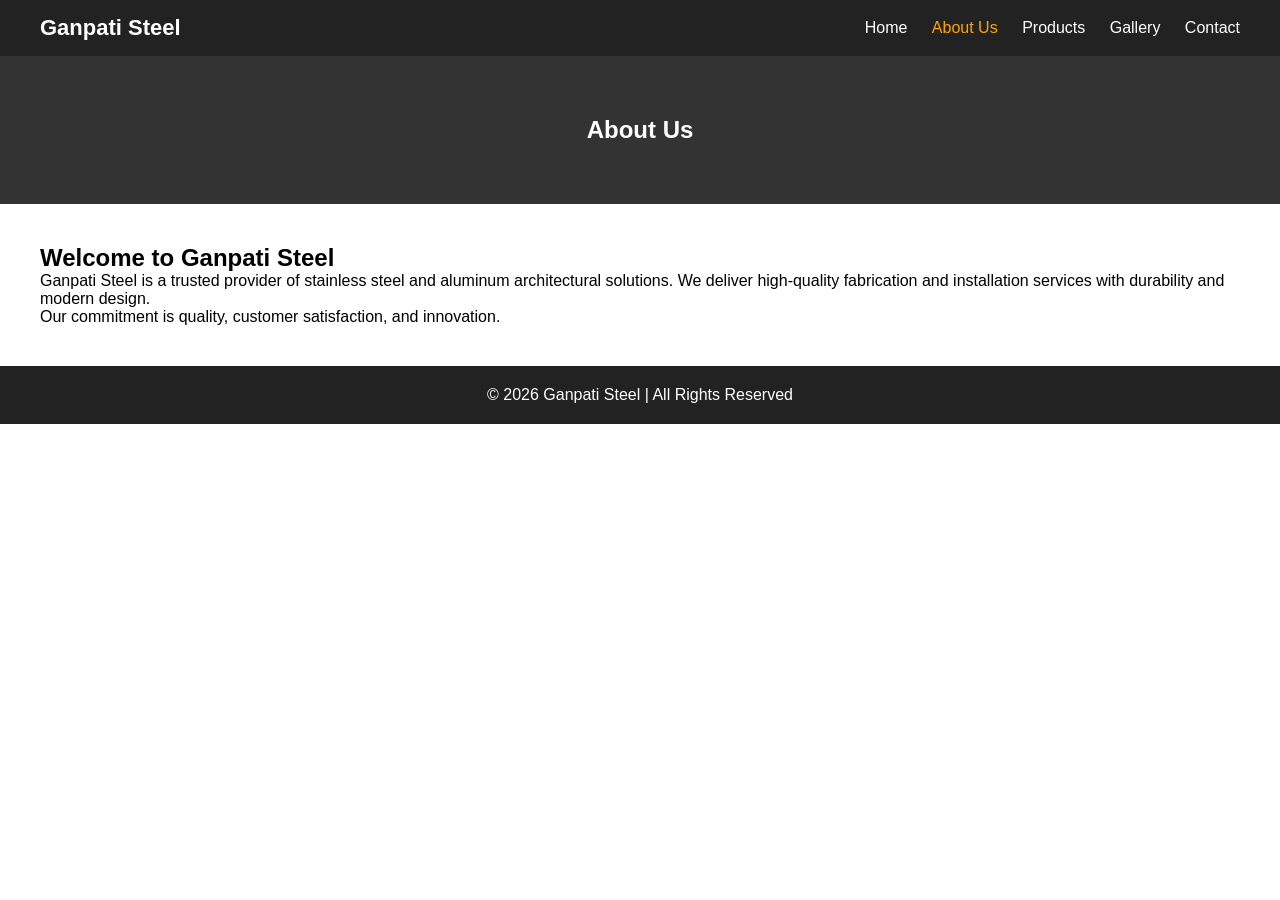
==== about.html @ 32095b62 "Add files via upload" ====
<!DOCTYPE html>
<html lang="en">
<head>
    <meta charset="UTF-8">
    <title>About Us - Ganpati Steel</title>
    <link rel="stylesheet" href="cssstyle.css">
</head>
<body>

<header>
    <div class="logo">Ganpati Steel</div>
    <nav>
        <a href="index.html">Home</a>
        <a href="about.html" class="active">About Us</a>
        <a href="products.html">Products</a>
        <a href="gallery.html">Gallery</a>
        <a href="contact.html">Contact</a>
    </nav>
</header>

<section class="page-banner">
    <h1>About Us</h1>
</section>

<section class="content">
    <h2>Welcome to Ganpati Steel</h2>
    <p>
        Ganpati Steel is a trusted provider of stainless steel and aluminum 
        architectural solutions. We deliver high-quality fabrication and 
        installation services with durability and modern design.
    </p>
    <p>
        Our commitment is quality, customer satisfaction, and innovation.
    </p>
</section>

<footer>
    <p>© 2026 Ganpati Steel | All Rights Reserved</p>
</footer>

</body>
</html>
---- cssstyle.css ----
* {
    margin: 0;
    padding: 0;
    box-sizing: border-box;
}

body {
    font-family: Arial, sans-serif;
}

header {
    display: flex;
    justify-content: space-between;
    align-items: center;
    background: #222;
    padding: 15px 40px;
}

.logo {
    color: #fff;
    font-size: 22px;
    font-weight: bold;
}

nav a {
    color: #fff;
    text-decoration: none;
    margin-left: 20px;
}

nav a:hover,
nav .active {
    color: orange;
}

.hero {
    height: 90vh;
    background: linear-gradient(to right, #000000aa, #000000aa),
                url('../images/hero.jpg') center/cover;
    color: white;
    display: flex;
    flex-direction: column;
    justify-content: center;
    align-items: center;
    text-align: center;
}

.btn {
    background: orange;
    color: white;
    padding: 10px 20px;
    margin-top: 20px;
    text-decoration: none;
}

.page-banner {
    background: #333;
    color: white;
    padding: 60px;
    text-align: center;
}

.content {
    padding: 40px;
}

.card-container {
    display: flex;
    gap: 20px;
    padding: 40px;
    flex-wrap: wrap;
    justify-content: center;
}

.card {
    background: #f4f4f4;
    padding: 20px;
    width: 250px;
    text-align: center;
}

.gallery {
    display: flex;
    gap: 20px;
    padding: 40px;
    justify-content: center;
}

.gallery img {
    width: 300px;
    height: 200px;
    object-fit: cover;
}

form {
    display: flex;
    flex-direction: column;
    gap: 15px;
    max-width: 400px;
}

input, textarea {
    padding: 10px;
}

footer {
    background: #222;
    color: white;
    text-align: center;
    padding: 20px;
}
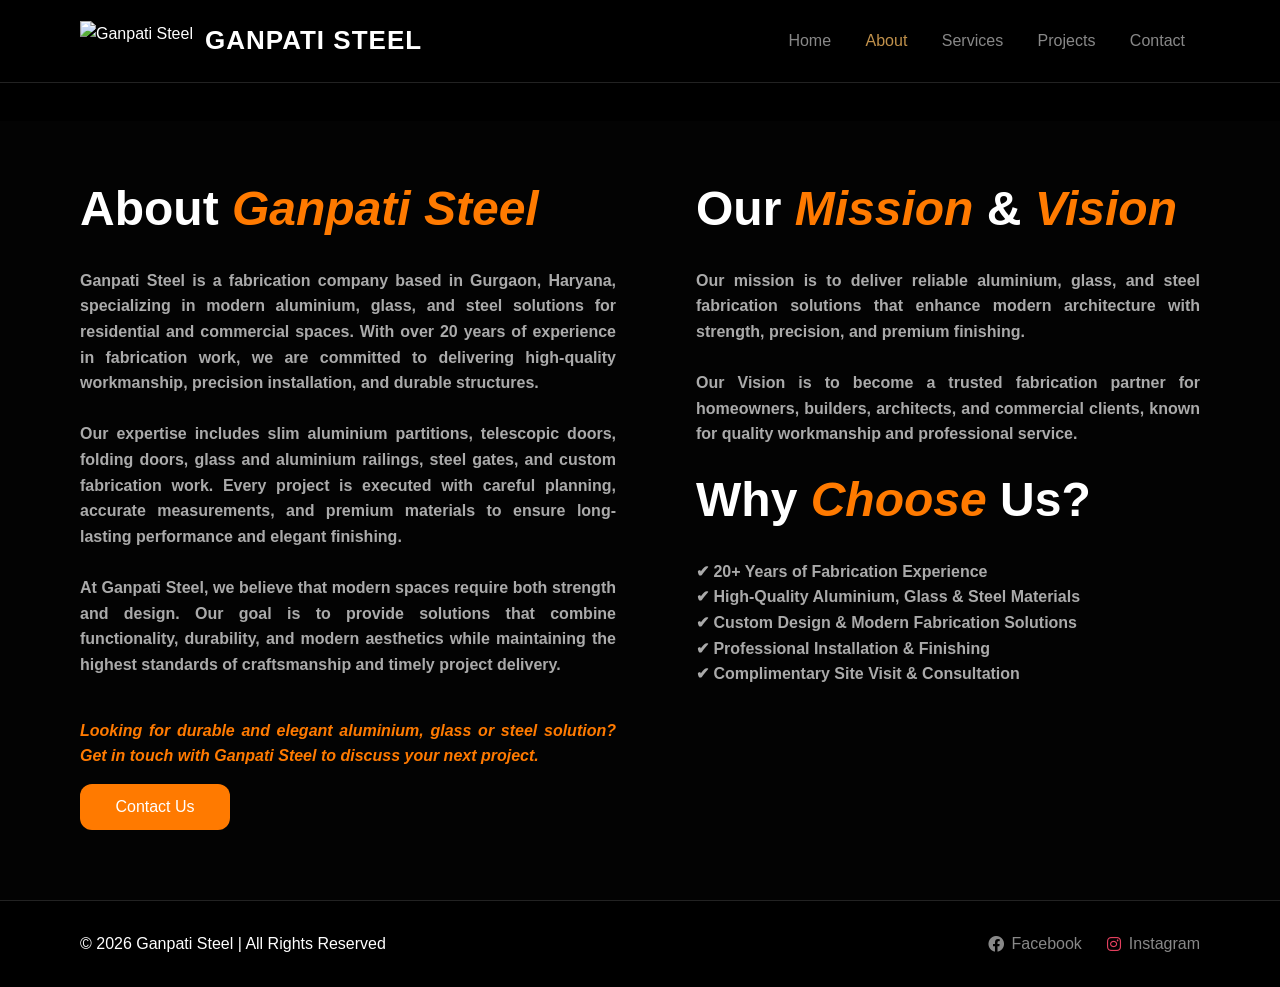
==== commit 462988fe: "Add files via upload" ====
--- a/about.html
+++ b/about.html
@@ -1,41 +1,68 @@
 <!DOCTYPE html>
 <html lang="en">
 <head>
-    <meta charset="UTF-8">
-    <title>About Us - Ganpati Steel</title>
-    <link rel="stylesheet" href="cssstyle.css">
+<meta charset="UTF-8">
+<meta name="viewport" content="width=device-width, initial-scale=1.0">
+<title>Ganpati Steel</title>
+<link rel="stylesheet" href="about.css">
+<link rel="stylesheet" href="https://cdnjs.cloudflare.com/ajax/libs/font-awesome/6.0.0/css/all.min.css">
 </head>
 <body>
 
 <header>
-    <div class="logo">Ganpati Steel</div>
+    <div class="logo">
+    <img src="image/Logo.jpeg" alt="Ganpati Steel">
+	<span>Ganpati Steel</span>
+</div>
     <nav>
         <a href="index.html">Home</a>
-        <a href="about.html" class="active">About Us</a>
-        <a href="products.html">Products</a>
-        <a href="gallery.html">Gallery</a>
+        <a href="about.html" class="active">About</a>
+		<a href="Services.html">Services</a>
+        <a href="project.html">Projects</a>
         <a href="contact.html">Contact</a>
     </nav>
+    
 </header>
+<div class="top-banner">
+   <span>***** Free Site Visit & Consultation – Contact Us Today! *****</span>
+</div>
+<section class="abouthero">
+  <div class="abouthero-container">
+    <!-- Left side text -->
+    <div class="abouthero-text">
+      <h1>About <span>Ganpati Steel</span></h1>
+      <p>Ganpati Steel is a fabrication company based in Gurgaon, Haryana, specializing in modern aluminium, glass, and steel solutions for residential and commercial spaces. With over 20 years of experience in fabrication work, we are committed to delivering high-quality workmanship, precision installation, and durable structures.<br/><br/>
+Our expertise includes slim aluminium partitions, telescopic doors, folding doors, glass and aluminium railings, steel gates, and custom fabrication work. Every project is executed with careful planning, accurate measurements, and premium materials to ensure long-lasting performance and elegant finishing.<br/><br/>
+At Ganpati Steel, we believe that modern spaces require both strength and design. Our goal is to provide solutions that combine functionality, durability, and modern aesthetics while maintaining the highest standards of craftsmanship and timely project delivery.</p><br/>
+<p><span> Looking for durable and elegant aluminium, glass or steel solution? Get in touch with Ganpati Steel to discuss your next project.</span></p>
+      <div class="button">
+        <a href="https://wa.me/919717333401" class="btn">Contact Us</a>
+      </div>
+    </div>
 
-<section class="page-banner">
-    <h1>About Us</h1>
-</section>
-
-<section class="content">
-    <h2>Welcome to Ganpati Steel</h2>
-    <p>
-        Ganpati Steel is a trusted provider of stainless steel and aluminum 
-        architectural solutions. We deliver high-quality fabrication and 
-        installation services with durability and modern design.
-    </p>
-    <p>
-        Our commitment is quality, customer satisfaction, and innovation.
-    </p>
+    <!-- Right side content -->
+    <div class="abouthero-right">
+	<h1>Our <span>Mission </span>& <span>Vision </span></h1>
+	  <p>Our mission is to deliver reliable aluminium, glass, and steel fabrication solutions that enhance modern architecture with strength, precision, and premium finishing.<br/><br/>
+Our Vision is to become a trusted fabrication partner for homeowners, builders, architects, and commercial clients, known for quality workmanship and professional service.</p>
+      <h1>Why <span>Choose </span>Us?</h1>
+	  <p>✔ 20+ Years of Fabrication Experience<br/>
+✔ High-Quality Aluminium, Glass & Steel Materials<br/>
+✔ Custom Design & Modern Fabrication Solutions<br/>
+✔ Professional Installation & Finishing<br/>
+✔ Complimentary Site Visit & Consultation</p>
+    </div>
+  </div>
 </section>
 
 <footer>
-    <p>© 2026 Ganpati Steel | All Rights Reserved</p>
+    <div class="footer-container">
+        <p>© 2026 Ganpati Steel | All Rights Reserved</p>
+        <div class="social-links">
+            <a href="https://www.instagram.com/ganpati.steel" class="social-item"><i class="fab fa-facebook"></i> <span>Facebook</span></a>
+            <a href="https://www.instagram.com/ganpati.steel" class="social-item"><i class="fab fa-instagram" style="color: #E4405F;"></i> <span>Instagram</span></a>
+        </div>
+    </div>
 </footer>
 
 </body>
--- a/about.css
+++ b/about.css
@@ -0,0 +1,235 @@
+/* ---------------- Reset & Base ---------------- */
+* {
+    margin: 0;
+    padding: 0;
+    box-sizing: border-box;
+    font-family: 'Segoe UI', Tahoma, Geneva, Verdana, sans-serif;
+}
+
+body {
+    background: #0a0a0a; /* Pure Dark Background */
+    color: #ffffff;
+    line-height: 1.6;
+}
+
+
+/* ---------------- Header (FIXED) ---------------- */
+header {
+    display: flex;
+    justify-content: space-between;
+    align-items: center;
+    padding: 20px 80px;
+    background: #000;
+    border-bottom: 1px solid #222;
+    /* Fixed Logic */
+    position: fixed;
+    top: 0;
+    width: 100%;
+    z-index: 1000;
+}
+
+nav a {
+    margin: 0 15px;
+    text-decoration: none;
+    color: #888; /* Grey color for inactive links */
+    font-size: 16px; 
+    transition: 0.3s;
+}
+
+nav a:hover, nav a.active {
+    color: #c1914b; /* Standardized Gold Accent */
+    font-size: 16px; 
+    font-weight: normal; 
+}
+
+/* ---------------- Logo ---------------- */
+.logo {
+    display: flex;
+    align-items: center;
+    gap: 12px;
+}
+
+.logo img {
+    height: 40px;
+    width: auto;
+}
+
+.logo span {
+    font-size: 26px;
+    font-weight: 700;
+    letter-spacing: 1px;
+    text-transform: uppercase;
+}
+
+/* ---------------- Top Banner (FIXED) ---------------- */
+.top-banner {
+    width: 100%;
+    background: #000; 
+    color: #fff;
+    font-weight: bold;
+    font-size: 20px;
+    height: 40px;
+    line-height: 40px;
+    overflow: hidden;
+    /* Fixed Logic - Positioned below Header */
+    position: fixed;
+    top: 81px; /* Header height approx */
+    width: 100%;
+    z-index: 999;
+}
+
+.top-banner span {
+    display: inline-block;
+    white-space: nowrap;
+    position: absolute;
+    left: 100%;
+    animation: scrollText 10s linear infinite;
+}
+
+@keyframes scrollText {
+    0% { transform: translateX(0); }
+    100% { transform: translateX(-110vw); }
+}
+
+/* ---------------- Hero / About Section (ADJUSTED FOR FIX) ---------------- */
+.abouthero {
+    padding: 50px 80px;
+    /* Header (81px) + Banner (40px) = 121px offset */
+    margin-top: 121px; 
+    min-height: calc(100vh - 121px);
+    background: linear-gradient(rgba(0,0,0,0.7), rgba(0,0,0,0.7)), url("image/about.jpeg");
+    background-size: cover;
+    background-position: center;
+}
+
+.abouthero-container {
+    display: flex;
+    justify-content: space-between;
+    align-items: flex-start;
+    gap: 80px;
+    flex-wrap: wrap;
+}
+
+.abouthero-text, .abouthero-right text {
+    flex: 1;
+    min-width: 300px;
+}
+
+.abouthero-text h1, .abouthero-right h1 {
+    font-size: 48px;
+    margin-bottom: 20px;
+}
+
+.abouthero-text span, .abouthero-right span {
+    color: #ff7a00;
+    font-style: italic;
+}
+
+.abouthero-text p, .abouthero-right p {
+    color: #aaa;
+    font-size: 16px;
+    line-height: 1.6;
+    margin-bottom: 15px;
+    text-align: justify;
+    font-weight: bold;
+}
+
+.abouthero-right {
+    flex: 1;
+    min-width: 300px;
+    margin-left: auto;
+    max-width: 45%;
+}
+
+.abouthero-right img {
+    width: 100%;
+    border-radius: 15px;
+    margin-bottom: 20px;
+}
+
+/* ---------------- Buttons / Stats ---------------- */
+.btn {
+    background: #ff7a00;
+    padding: 10px 15px;
+    text-decoration: none;
+    color: white;
+    border-radius: 12px;
+    transition: 0.3s ease;
+    display: inline-block;
+    font-size: 16px;
+    min-width: 150px;
+    text-align: center;
+}
+
+.btn:hover {
+    background: #ff9500;
+    box-shadow: 0 0 15px rgba(255,122,0,0.6);
+    transform: translateY(-3px);
+}
+
+.stats {
+    display: flex;
+    gap: 40px;
+    margin-top: 40px;
+}
+
+.stats h2 {
+    font-size: 40px;
+    color: #ff7a00;
+}
+
+.rating-number {
+    display: flex;
+    align-items: center;
+    gap: 5px;
+}
+
+.stars {
+    color: #ff7a00;
+    font-size: 28px;
+}
+
+/* ---------------- Footer ---------------- */
+footer {
+    padding: 30px 80px;
+    background: #000;
+    border-top: 1px solid #222;
+}
+
+.footer-container {
+    display: flex;
+    justify-content: space-between;
+    align-items: center;
+}
+
+.social-links { display: flex; gap: 25px; }
+.social-item {
+    color: #888;
+    text-decoration: none;
+    display: flex;
+    align-items: center;
+    gap: 8px;
+}
+
+/* ---------------- Responsive ---------------- */
+@media (max-width: 900px) {
+    .abouthero-text, .abouthero-right {
+        max-width: 100%;
+    }
+}
+
+@media (max-width: 768px) {
+    .top-banner {
+        font-size: 16px;
+        height: 35px;
+        line-height: 35px;
+        top: 81px;
+    }
+}
+
+@media (max-width: 480px) {
+    .abouthero { padding: 30px 20px; }
+    .abouthero-text h1 { font-size: 36px; }
+    .btn { min-width: auto; }
+    .top-banner { font-size: 14px; height: 30px; line-height: 30px; }
+}
